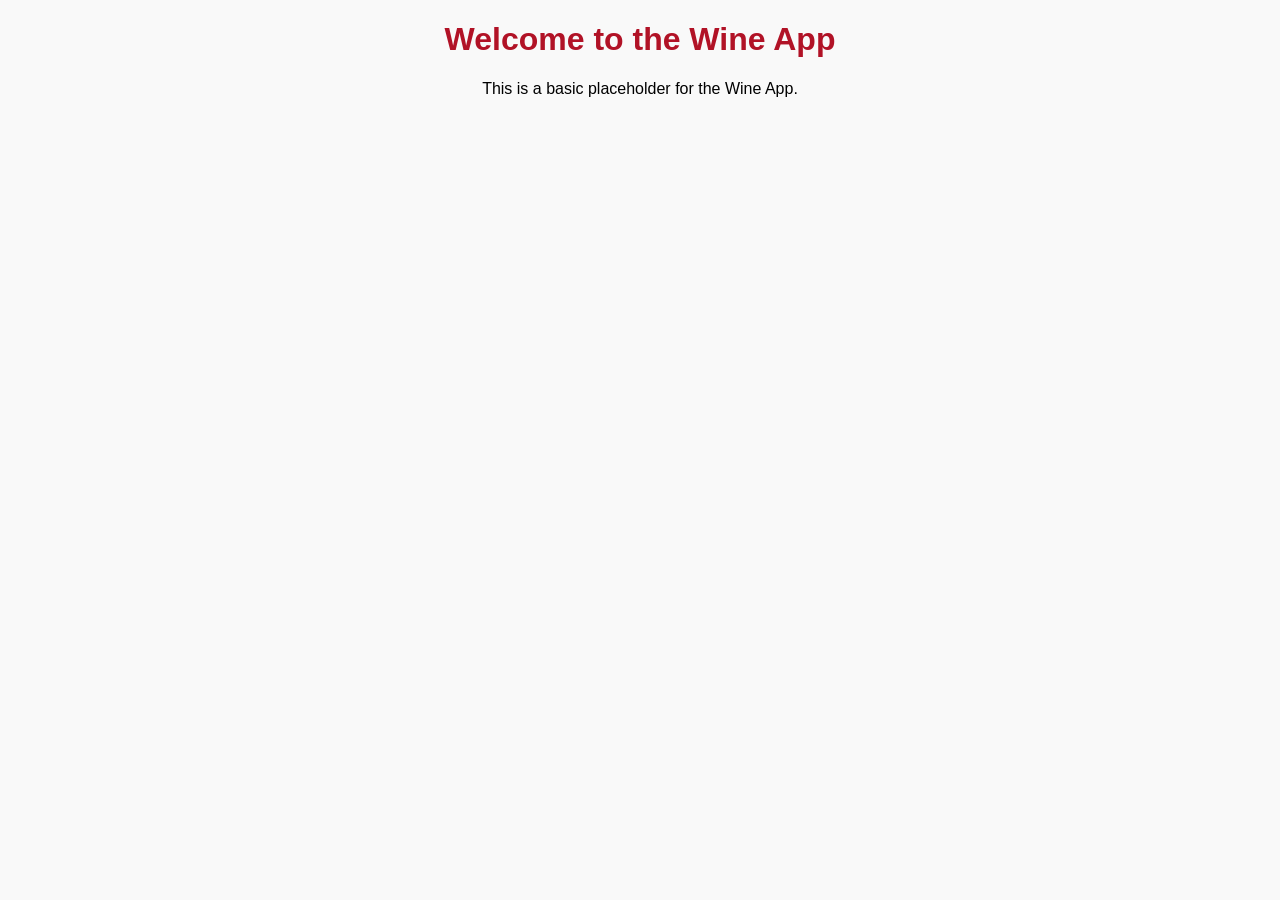
==== index.html @ 6544ff28 "Add files via upload" ====
<!DOCTYPE html>
<html lang="en">
<head>
    <meta charset="UTF-8">
    <meta name="viewport" content="width=device-width, initial-scale=1.0">
    <title>Wine App</title>
    <link rel="stylesheet" href="style.css">
</head>
<body>
    <h1>Welcome to the Wine App</h1>
    <p>This is a basic placeholder for the Wine App.</p>
</body>
</html>
---- style.css ----
body {
    font-family: Arial, sans-serif;
    background-color: #f9f9f9;
    text-align: center;
}

h1 {
    color: #b11226;
}
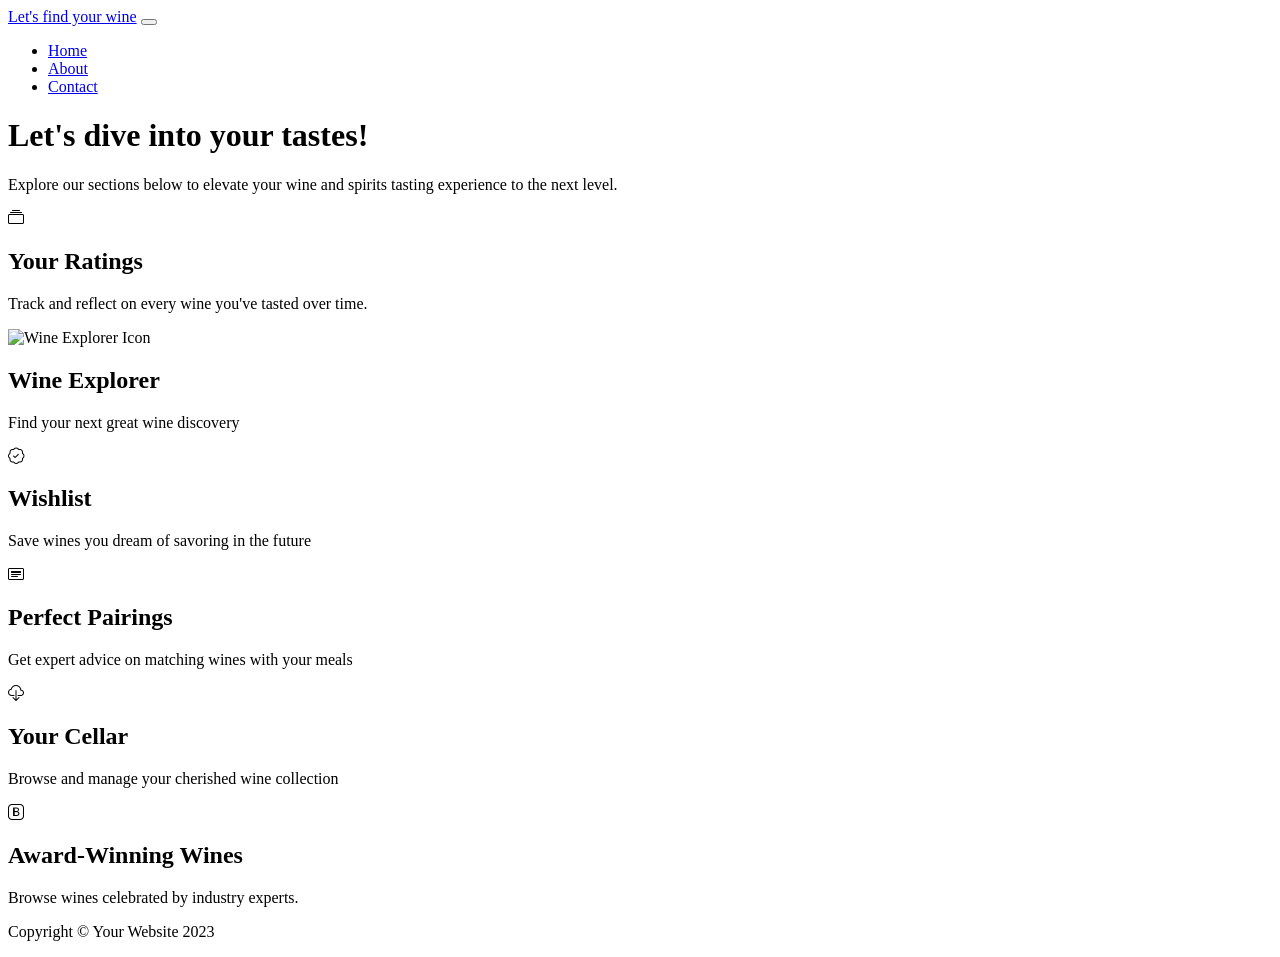
==== commit c0192e80: "Update index.html" ====
--- a/index.html
+++ b/index.html
@@ -1,13 +1,147 @@
 <!DOCTYPE html>
 <html lang="en">
+
 <head>
-    <meta charset="UTF-8">
-    <meta name="viewport" content="width=device-width, initial-scale=1.0">
-    <title>Wine App</title>
-    <link rel="stylesheet" href="style.css">
+    <meta charset="utf-8" />
+    <meta name="viewport" content="width=device-width, initial-scale=1, shrink-to-fit=no" />
+    <meta name="description" content="" />
+    <meta name="author" content="" />
+    <title>VinEra</title>
+    <!-- Favicon -->
+    <link rel="icon" type="image/png" href="https://github.com/Chemboi/wine-app/blob/main/logo.png?raw=true" />
+    <!-- Bootstrap icons -->
+    <link href="https://cdn.jsdelivr.net/npm/bootstrap-icons@1.4.1/font/bootstrap-icons.css" rel="stylesheet" />
+    <!-- Core theme CSS (includes Bootstrap) -->
+    <link href="css/styles.css" rel="stylesheet" />
 </head>
+
 <body>
-    <h1>Welcome to the Wine App</h1>
-    <p>This is a basic placeholder for the Wine App.</p>
+    <!-- Responsive navbar -->
+    <nav class="navbar navbar-expand-lg navbar-dark bg-dark">
+        <div class="container px-lg-5">
+            <a class="navbar-brand" href="#!">Let's find your wine</a>
+            <button class="navbar-toggler" type="button" data-bs-toggle="collapse" data-bs-target="#navbarSupportedContent" aria-controls="navbarSupportedContent" aria-expanded="false" aria-label="Toggle navigation">
+                <span class="navbar-toggler-icon"></span>
+            </button>
+            <div class="collapse navbar-collapse" id="navbarSupportedContent">
+                <ul class="navbar-nav ms-auto mb-2 mb-lg-0">
+                    <li class="nav-item"><a class="nav-link active" aria-current="page" href="#!">Home</a></li>
+                    <li class="nav-item"><a class="nav-link" href="#!">About</a></li>
+                    <li class="nav-item"><a class="nav-link" href="#!">Contact</a></li>
+                </ul>
+            </div>
+        </div>
+    </nav>
+
+    <!-- Header -->
+    <header class="py-5">
+        <div class="container px-lg-5">
+            <div class="p-4 p-lg-5 bg-light rounded-3 text-center">
+                <div class="m-4 m-lg-5">
+                    <h1 class="display-5 fw-bold">Let's dive into your tastes!</h1>
+                    <p class="fs-4">Explore our sections below to elevate your wine and spirits tasting experience to the next level.</p>
+                </div>
+            </div>
+        </div>
+    </header>
+
+    <!-- Page Content -->
+    <section class="pt-4">
+        <div class="container px-lg-5">
+            <!-- Page Features -->
+            <div class="row gx-lg-5">
+                <!-- Feature 1: Your Ratings -->
+                <div class="col-lg-6 col-xxl-4 mb-5">
+                    <div class="card bg-light border-0 h-100">
+                        <div class="card-body text-center p-4 p-lg-5 pt-0 pt-lg-0">
+                            <div class="feature bg-primary bg-gradient text-white rounded-3 mb-4 mt-n4">
+                                <i class="bi bi-collection"></i>
+                            </div>
+                            <h2 class="fs-4 fw-bold">Your Ratings</h2>
+                            <p class="mb-0">Track and reflect on every wine you've tasted over time.</p>
+                        </div>
+                    </div>
+                </div>
+
+                <!-- Feature 2: Wine Explorer -->
+                <div class="col-lg-6 col-xxl-4 mb-5">
+                    <div class="card bg-light border-0 h-100">
+                        <div class="card-body text-center p-4 p-lg-5 pt-0 pt-lg-0">
+                            <div class="feature rounded-3 mb-4 mt-n4">
+                                <img src="https://github.com/Chemboi/wine-app/blob/main/search%20wine%20logo_2.png?raw=true" alt="Wine Explorer Icon" width="50" height="50">
+                            </div>
+                            <h2 class="fs-4 fw-bold">Wine Explorer</h2>
+                            <p class="mb-0">Find your next great wine discovery</p>
+                        </div>
+                    </div>
+                </div>
+
+                <!-- Feature 3: Wishlist -->
+                <div class="col-lg-6 col-xxl-4 mb-5">
+                    <div class="card bg-light border-0 h-100">
+                        <div class="card-body text-center p-4 p-lg-5 pt-0 pt-lg-0">
+                            <div class="feature bg-primary bg-gradient text-white rounded-3 mb-4 mt-n4">
+                                <i class="bi bi-patch-check"></i>
+                            </div>
+                            <h2 class="fs-4 fw-bold">Wishlist</h2>
+                            <p class="mb-0">Save wines you dream of savoring in the future</p>
+                        </div>
+                    </div>
+                </div>
+
+                <!-- Feature 4: Perfect Pairings -->
+                <div class="col-lg-6 col-xxl-4 mb-5">
+                    <div class="card bg-light border-0 h-100">
+                        <div class="card-body text-center p-4 p-lg-5 pt-0 pt-lg-0">
+                            <div class="feature bg-primary bg-gradient text-white rounded-3 mb-4 mt-n4">
+                                <i class="bi bi-card-heading"></i>
+                            </div>
+                            <h2 class="fs-4 fw-bold">Perfect Pairings</h2>
+                            <p class="mb-0">Get expert advice on matching wines with your meals</p>
+                        </div>
+                    </div>
+                </div>
+
+                <!-- Feature 5: Your Cellar -->
+                <div class="col-lg-6 col-xxl-4 mb-5">
+                    <div class="card bg-light border-0 h-100">
+                        <div class="card-body text-center p-4 p-lg-5 pt-0 pt-lg-0">
+                            <div class="feature bg-primary bg-gradient text-white rounded-3 mb-4 mt-n4">
+                                <i class="bi bi-cloud-download"></i>
+                            </div>
+                            <h2 class="fs-4 fw-bold">Your Cellar</h2>
+                            <p class="mb-0">Browse and manage your cherished wine collection</p>
+                        </div>
+                    </div>
+                </div>
+
+                <!-- Feature 6: Award-Winning Wines -->
+                <div class="col-lg-6 col-xxl-4 mb-5">
+                    <div class="card bg-light border-0 h-100">
+                        <div class="card-body text-center p-4 p-lg-5 pt-0 pt-lg-0">
+                            <div class="feature bg-primary bg-gradient text-white rounded-3 mb-4 mt-n4">
+                                <i class="bi bi-bootstrap"></i>
+                            </div>
+                            <h2 class="fs-4 fw-bold">Award-Winning Wines</h2>
+                            <p class="mb-0">Browse wines celebrated by industry experts.</p>
+                        </div>
+                    </div>
+                </div>
+
+            </div>
+        </div>
+    </section>
+
+    <!-- Footer -->
+    <footer class="py-5 bg-dark">
+        <div class="container"><p class="m-0 text-center text-white">Copyright &copy; Your Website 2023</p></div>
+    </footer>
+
+    <!-- Bootstrap core JS -->
+    <script src="https://cdn.jsdelivr.net/npm/bootstrap@5.2.3/dist/js/bootstrap.bundle.min.js"></script>
+
+    <!-- Core theme JS -->
+    <script src="js/scripts.js"></script>
 </body>
+
 </html>
